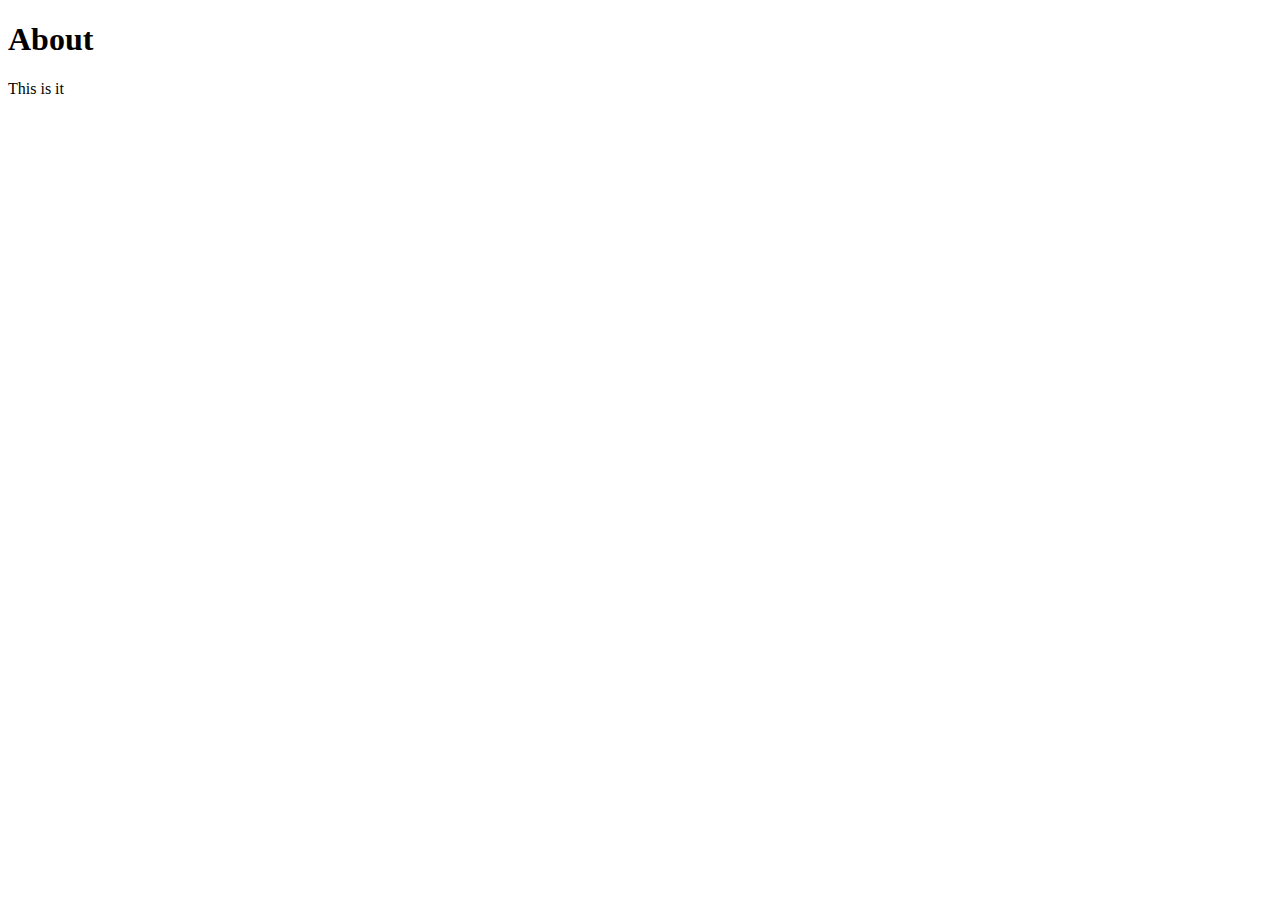
==== about.html @ c80e3bf9 "home page and about page" ====
<!DOCTYPE html>
<html lang="en">
<head>
    <meta charset="UTF-8">
    <meta name="viewport" content="width=device-width, initial-scale=1.0">
    <title>Document</title>
</head>
<body>
    <h1>About</h1>
    <p>This is it</p>
</body>
</html>
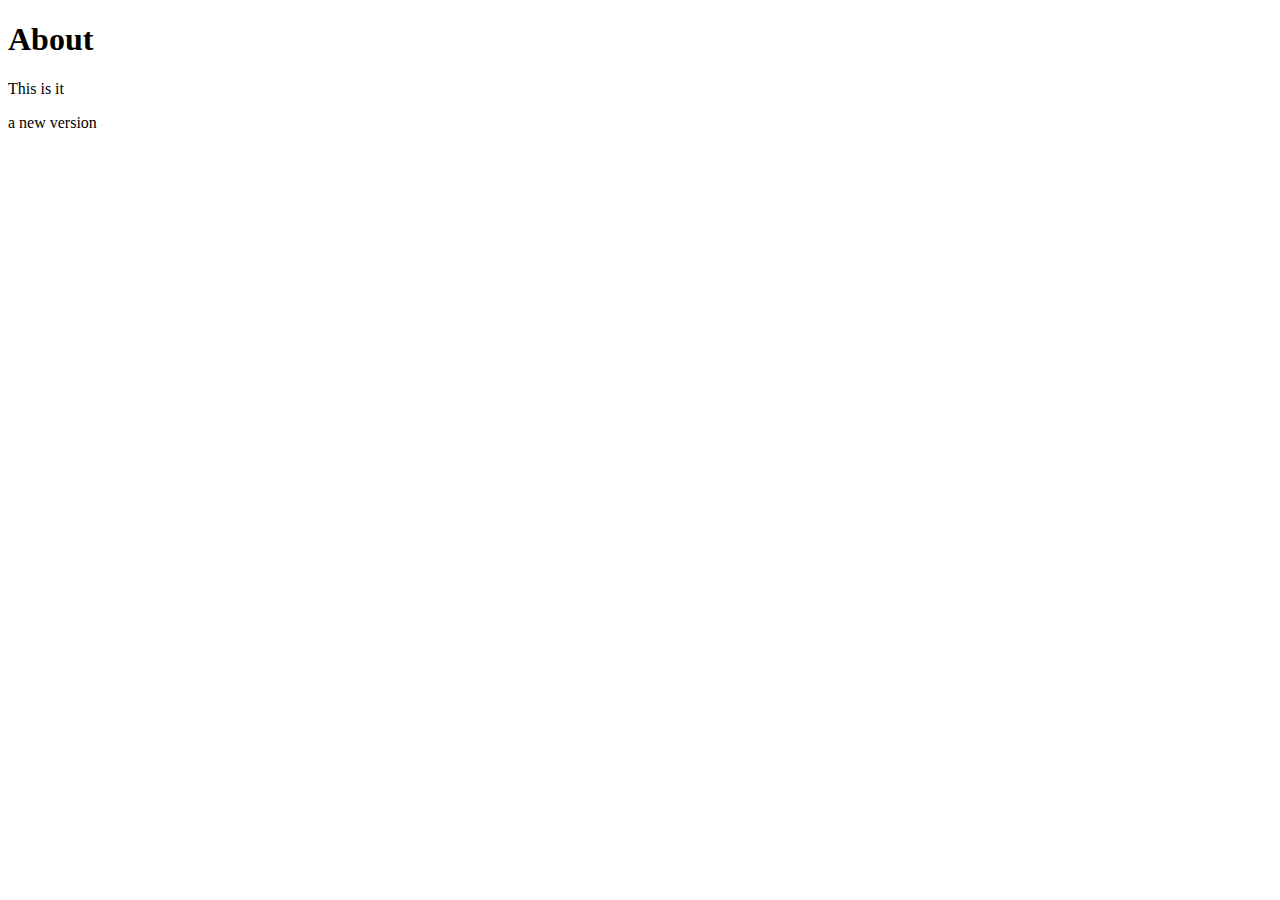
==== commit a6acf864: "Update about.html" ====
--- a/about.html
+++ b/about.html
@@ -8,5 +8,6 @@
 <body>
     <h1>About</h1>
     <p>This is it</p>
+    <p> a new version</p>
 </body>
 </html>